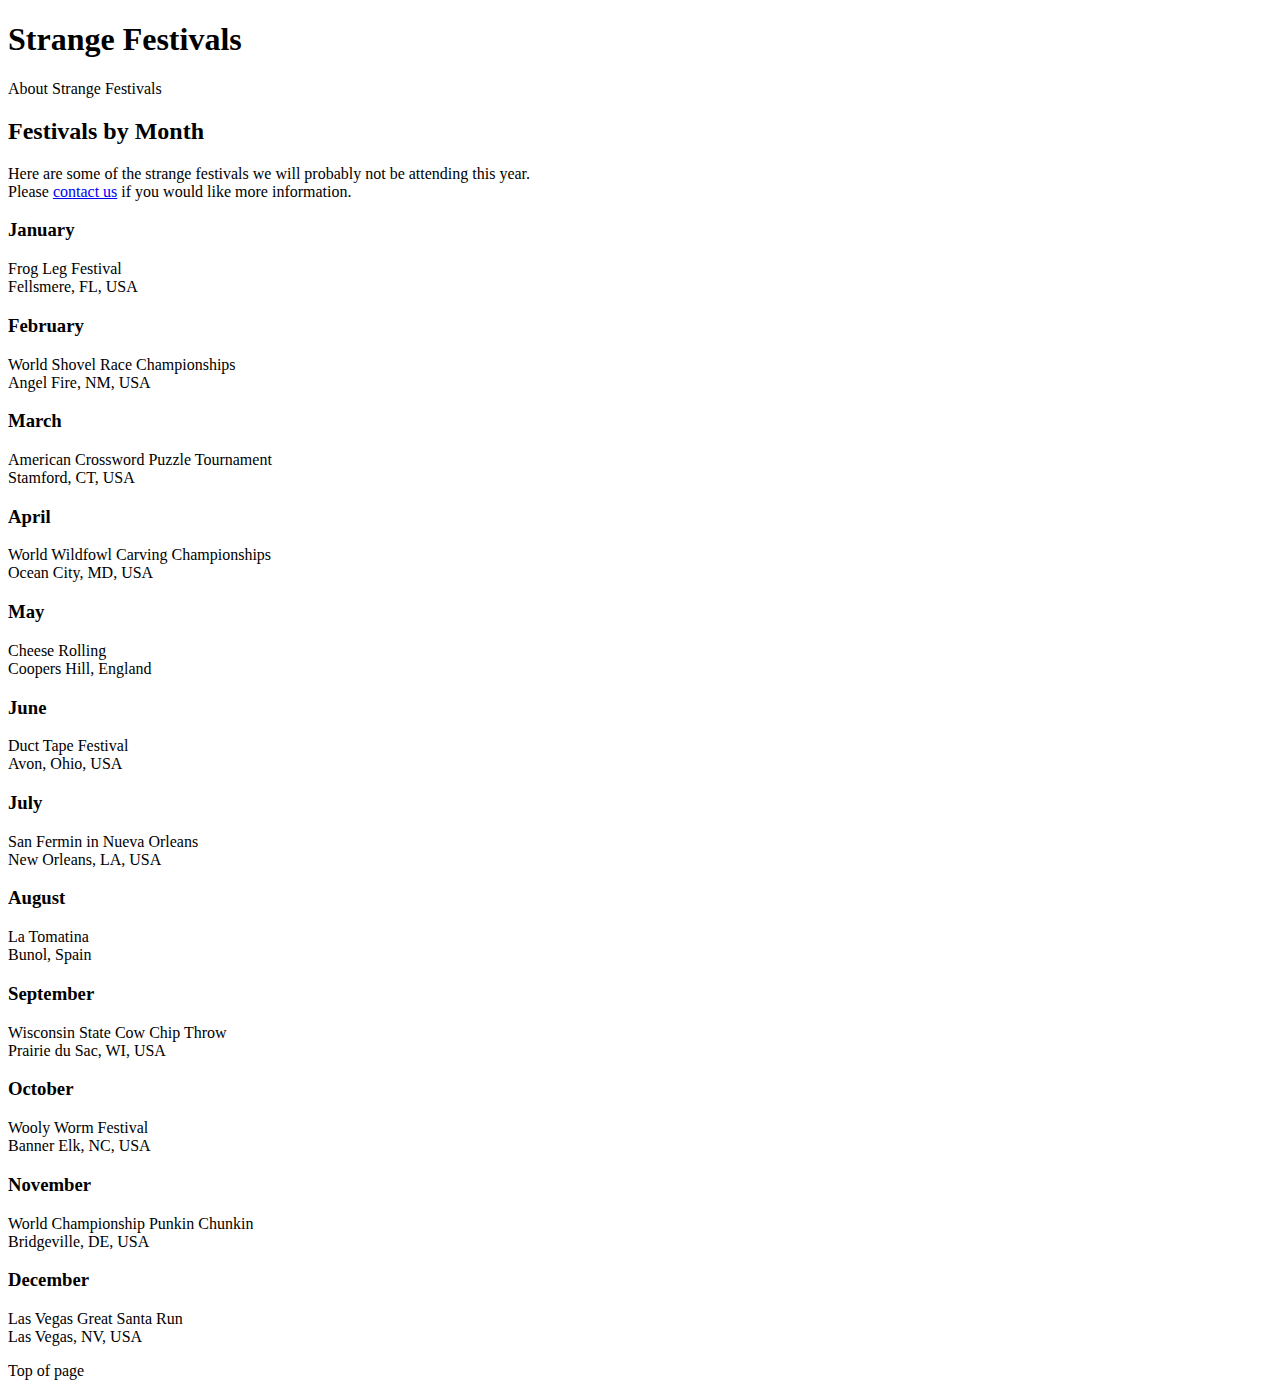
==== self_assessment_links_and_images/links.html @ 11ced2f6 "Created Self Assessment - Images and Links" ====
<!DOCTYPE html>
<html>
<head>
	<meta charset="UTF-8"/>
	<title>Self Assessment - Links and Images</title>
</head>
<body>
	<h1>Strange Festivals</h1>
	<p>About Strange Festivals</p>
	<h2>Festivals by Month</h2>
	<p>
		Here are some of the strange festivals we will probably not be attending this year.<br>
		Please <a href="mailto:contact@example.com">contact us</a> if you would like more information.
	</p>
	<h3>January</h3>
		<p>
			Frog Leg Festival<br>
			Fellsmere, FL, USA
		</p>
	<h3>February</h3>
		<p>
			World Shovel Race Championships<br>
			Angel Fire, NM, USA
		</p>
	<h3>March</h3>
		<p>
			American Crossword Puzzle Tournament<br>
			Stamford, CT, USA
		</p>
	<h3>April</h3>
		<p>
			World Wildfowl Carving Championships<br>
			Ocean City, MD, USA
		</p>
	<h3>May</h3>
		<p>
			Cheese Rolling<br>
			Coopers Hill, England
		</p>
	<h3>June</h3>
		<p>
			Duct Tape Festival<br>
			Avon, Ohio, USA
		</p>
	<h3>July</h3>
		<p>
			San Fermin in Nueva Orleans<br>
			New Orleans, LA, USA
		</p>
	<h3>August</h3>
		<p>
			La Tomatina<br>
			Bunol, Spain
		</p>
	<h3>September</h3>
		<p>
			Wisconsin State Cow Chip Throw<br>
			Prairie du Sac, WI, USA
		</p>
	<h3>October</h3>
		<p>
			Wooly Worm Festival<br>
			Banner Elk, NC, USA
		</p>
	<h3>November</h3>
		<p>
			World Championship Punkin Chunkin<br>
			Bridgeville, DE, USA
		</p>
	<h3>December</h3>
		<p>
			Las Vegas Great Santa Run<br>
			Las Vegas, NV, USA
		</p>
Top of page

</body>
</html>
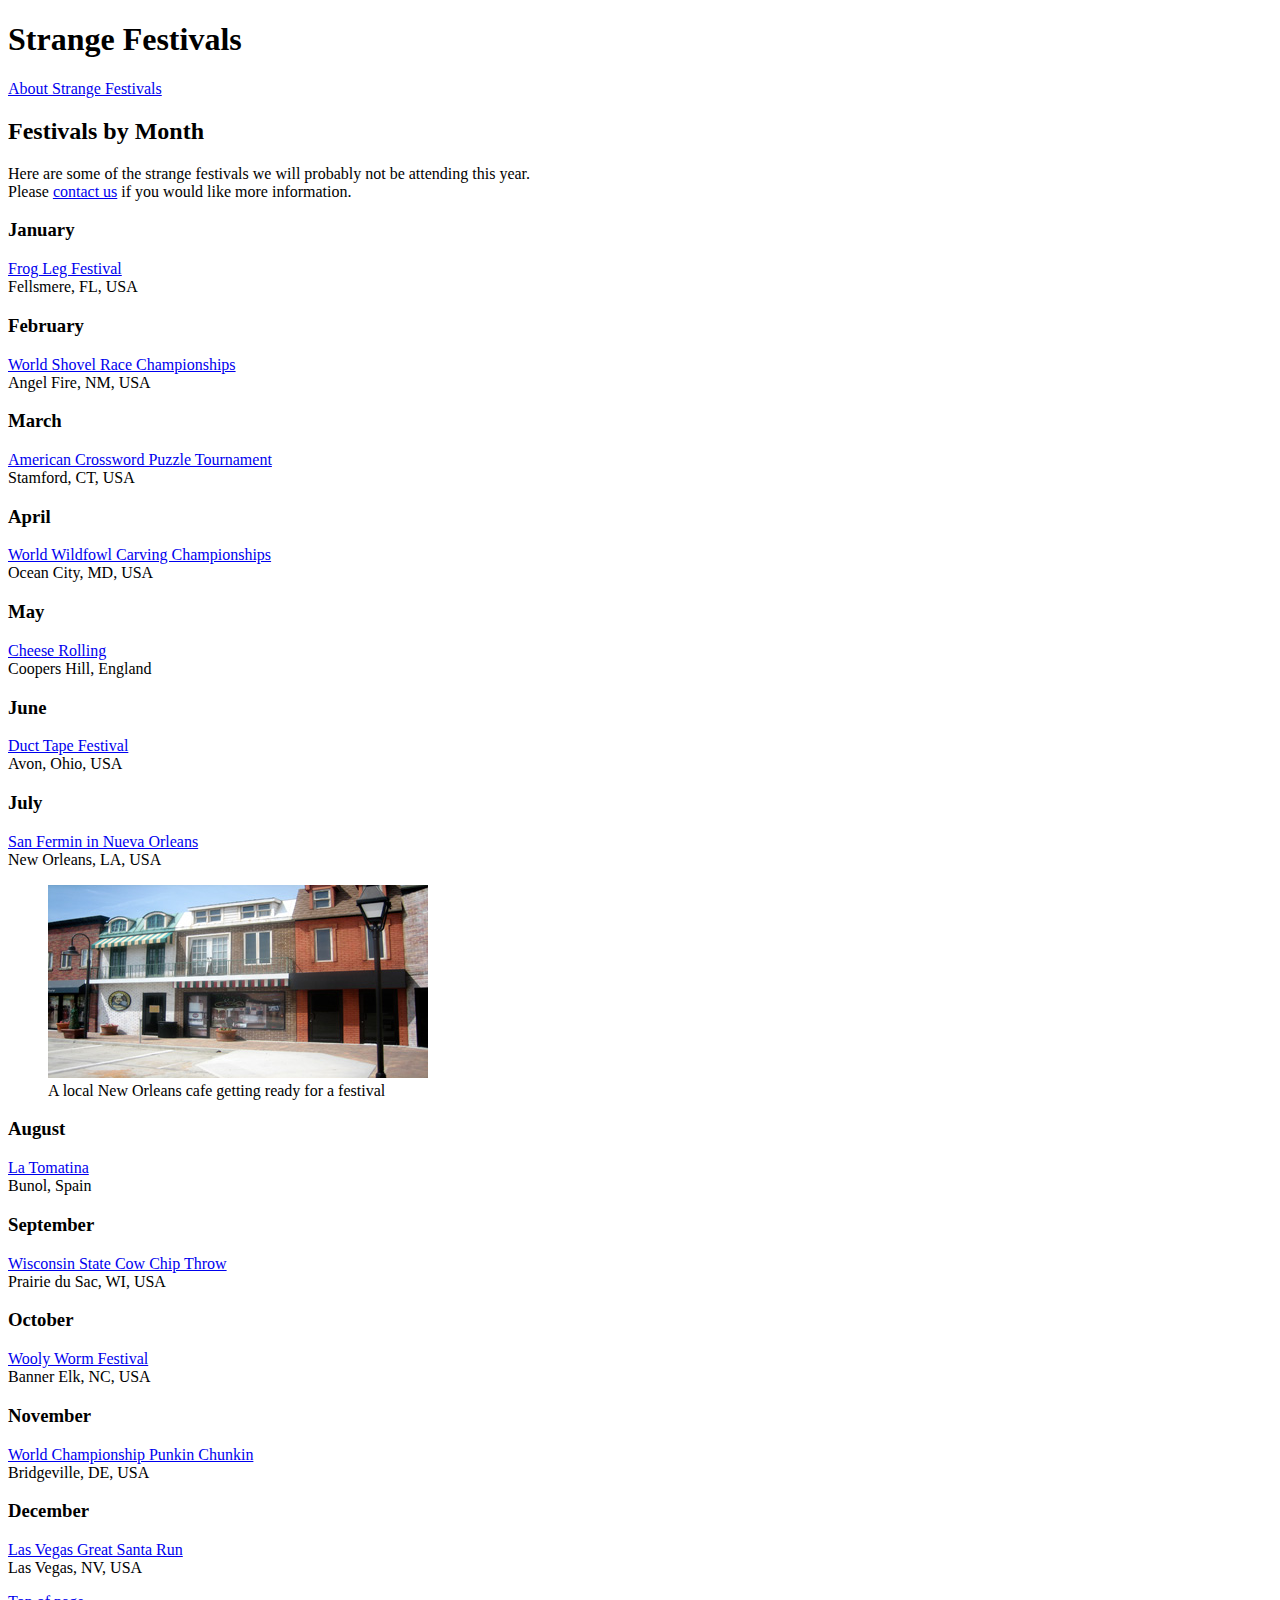
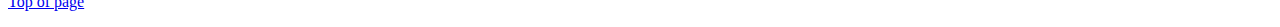
==== commit dbf0e583: "Finished Self Assessment for links and images" ====
--- a/self_assessment_links_and_images/links.html
+++ b/self_assessment_links_and_images/links.html
@@ -5,8 +5,8 @@
 	<title>Self Assessment - Links and Images</title>
 </head>
 <body>
-	<h1>Strange Festivals</h1>
-	<p>About Strange Festivals</p>
+	<h1 id="topOfPage">Strange Festivals</h1>
+	<p><a href="about.html">About Strange Festivals</a></p>
 	<h2>Festivals by Month</h2>
 	<p>
 		Here are some of the strange festivals we will probably not be attending this year.<br>
@@ -14,65 +14,68 @@
 	</p>
 	<h3>January</h3>
 		<p>
-			Frog Leg Festival<br>
+			<a href="http://www.froglegfestival.com">Frog Leg Festival</a><br>
 			Fellsmere, FL, USA
 		</p>
 	<h3>February</h3>
 		<p>
-			World Shovel Race Championships<br>
+			<a href="http://www.santafenewmexican.com/LocalNews/Angel-Fire-Shovel-Racing-Revived">World Shovel Race Championships</a><br>
 			Angel Fire, NM, USA
 		</p>
 	<h3>March</h3>
 		<p>
-			American Crossword Puzzle Tournament<br>
+			<a href="http://www.crosswordtournament.com">American Crossword Puzzle Tournament</a><br>
 			Stamford, CT, USA
 		</p>
 	<h3>April</h3>
 		<p>
-			World Wildfowl Carving Championships<br>
+			<a href="http://www.wardmuseum.org">World Wildfowl Carving Championships</a><br>
 			Ocean City, MD, USA
 		</p>
 	<h3>May</h3>
 		<p>
-			Cheese Rolling<br>
+			<a href="http://www.cheese-rolling.co.uk">Cheese Rolling</a><br>
 			Coopers Hill, England
 		</p>
 	<h3>June</h3>
 		<p>
-			Duct Tape Festival<br>
+			<a href="http://www.ducttapefestival.com">Duct Tape Festival</a><br>
 			Avon, Ohio, USA
 		</p>
 	<h3>July</h3>
 		<p>
-			San Fermin in Nueva Orleans<br>
+			<a href="http://www.nolabulls.com">San Fermin in Nueva Orleans</a><br>
 			New Orleans, LA, USA
+	<figure>
+		<img src="links-images/images/cafe_front.jpg" alt="front of cafe">
+		<figcaption>A local New Orleans cafe getting ready for a festival</figcaption>
+	</figure>
 		</p>
 	<h3>August</h3>
 		<p>
-			La Tomatina<br>
+			<a href="http://www.tomatina.es">La Tomatina</a><br>
 			Bunol, Spain
 		</p>
 	<h3>September</h3>
 		<p>
-			Wisconsin State Cow Chip Throw<br>
+			<a href="http://www.wiscowchip.com">Wisconsin State Cow Chip Throw</a><br>
 			Prairie du Sac, WI, USA
 		</p>
 	<h3>October</h3>
 		<p>
-			Wooly Worm Festival<br>
+			<a href="http://www.woollyworm.com">Wooly Worm Festival</a><br>
 			Banner Elk, NC, USA
 		</p>
 	<h3>November</h3>
 		<p>
-			World Championship Punkin Chunkin<br>
+			<a href="http://www.punkinchunkin.com">World Championship Punkin Chunkin</a><br>
 			Bridgeville, DE, USA
 		</p>
 	<h3>December</h3>
 		<p>
-			Las Vegas Great Santa Run<br>
+			<a href="http://www.opportunityvillage.org/great-santa-run">Las Vegas Great Santa Run</a><br>
 			Las Vegas, NV, USA
 		</p>
-Top of page
-
+	<p><a href="#topOfPage">Top of page</a></p>
 </body>
 </html>